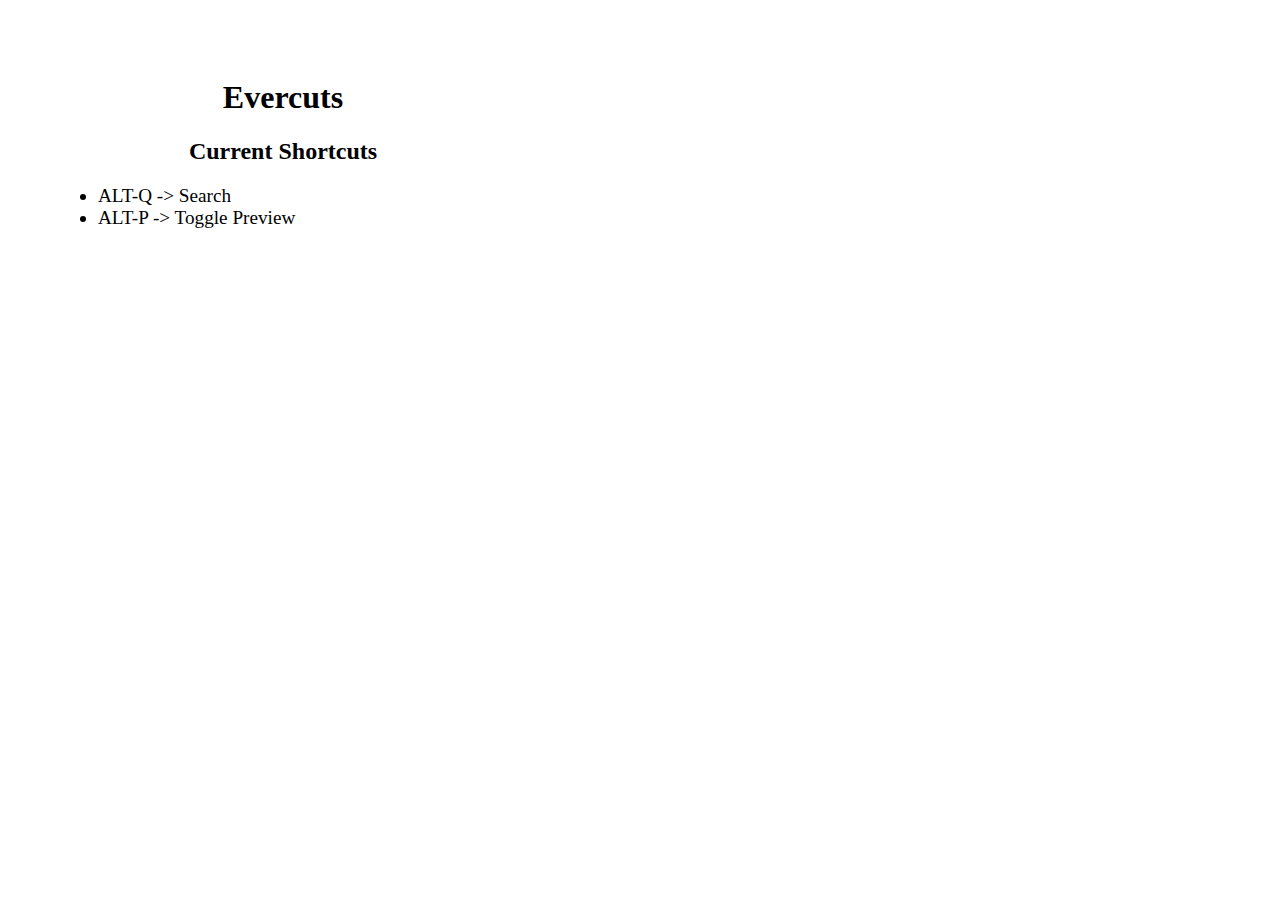
==== popup.html @ 55d342e4 "v1" ====
<!DOCTYPE html>
<html>
  <head>
    <title>Evercuts</title>
    <link rel="stylesheet" type="text/css" href="popup.css">
  </head>
  <body>
    <h1> Evercuts </h1>
    <h2> Current Shortcuts </h2>
    <ul>
      <li>
        ALT-Q -> Search
      </li>
      <li>
        ALT-P -> Toggle Preview
      </li>
    </ul>
  </body>
</html>
---- popup.css ----
body{
    width: 450px;
    height:300px;
    padding: 50px;
}

h1, h2 {
    text-align: center;
}

li {
    font-size: 1.2em;
}
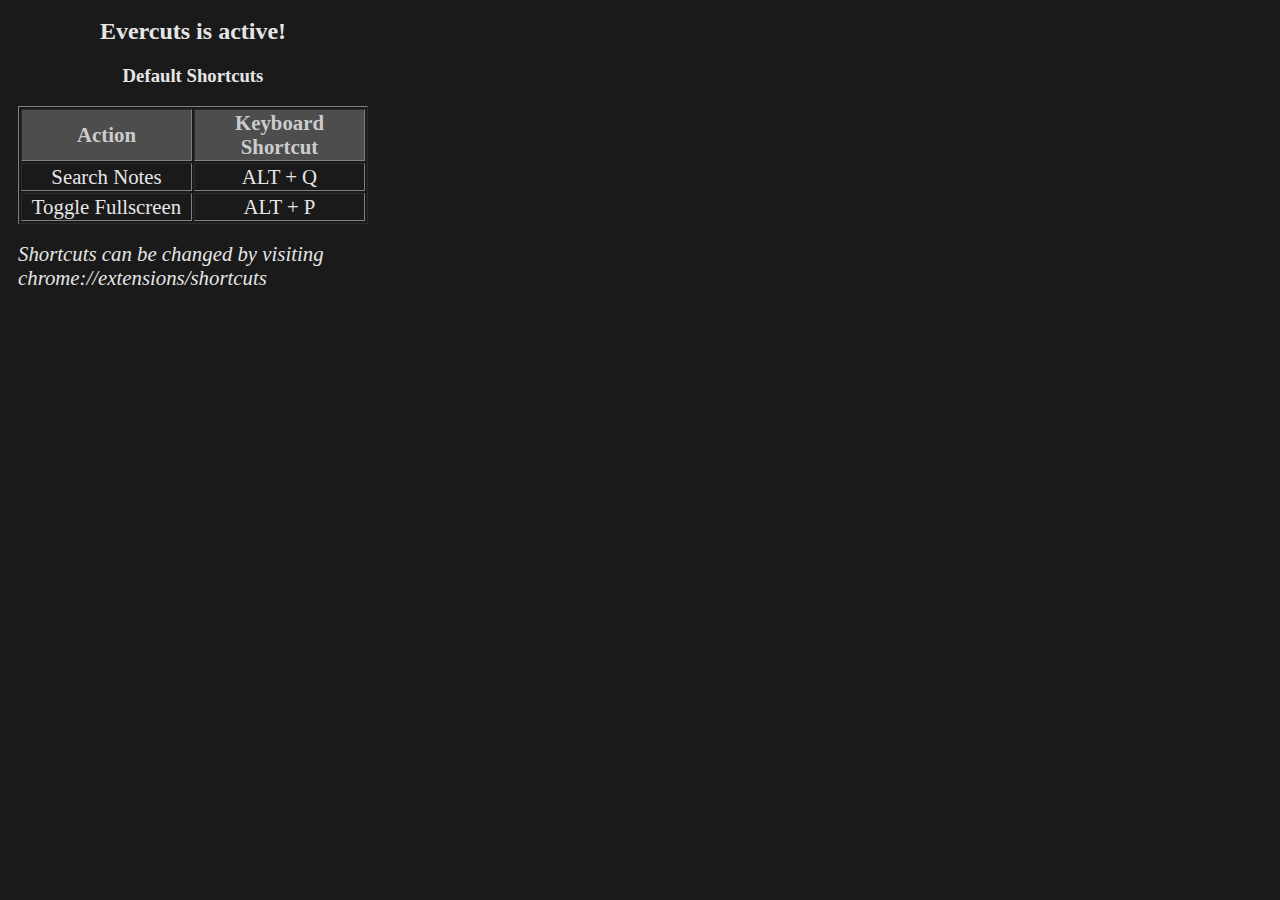
==== commit fa34a13e: "Better popup style" ====
--- a/popup.html
+++ b/popup.html
@@ -5,15 +5,25 @@
     <link rel="stylesheet" type="text/css" href="popup.css">
   </head>
   <body>
-    <h1> Evercuts </h1>
-    <h2> Current Shortcuts </h2>
-    <ul>
-      <li>
-        ALT-Q -> Search
-      </li>
-      <li>
-        ALT-P -> Toggle Preview
-      </li>
-    </ul>
-  </body>
-</html>+    <h2>Evercuts is active!</h2>
+    <h3>Default Shortcuts</h3>
+    <table border="1" style="width: 100%;">
+        <tbody>
+          <tr style="background-color: rgb(77, 77, 77); color: rgb(204, 204, 204);">
+            <td style="width: 50%;"><b>Action</b></td>
+            <td style="width: 50%;"><b>Keyboard Shortcut</b></td>
+          </tr>
+          <tr>
+            <td style="width: 50%;">Search Notes</td>
+            <td style="width: 50%;">ALT + Q</td>
+          </tr>
+          <tr>
+            <td>Toggle Fullscreen</td>
+            <td>ALT + P</td>
+          </tr>
+        </tbody>
+    </table>
+    <br/>
+    <i>Shortcuts can be changed by visiting chrome://extensions/shortcuts</i>
+    </body>
+</html>
--- a/popup.css
+++ b/popup.css
@@ -1,13 +1,18 @@
 body{
-    width: 450px;
-    height:300px;
-    padding: 50px;
+    width: 350px;
+    height:250px;
+    padding: 10px;
+    background-color: rgb(26, 26, 26);
 }
 
-h1, h2 {
+h2, h3 {
+    margin-top: 0px;
     text-align: center;
+    color: rgb(230, 230, 230)
 }
 
-li {
-    font-size: 1.2em;
-}+table, i {
+    color: rgb(230, 230, 230);
+    text-align: center;
+    font-size: 1.3em;
+}
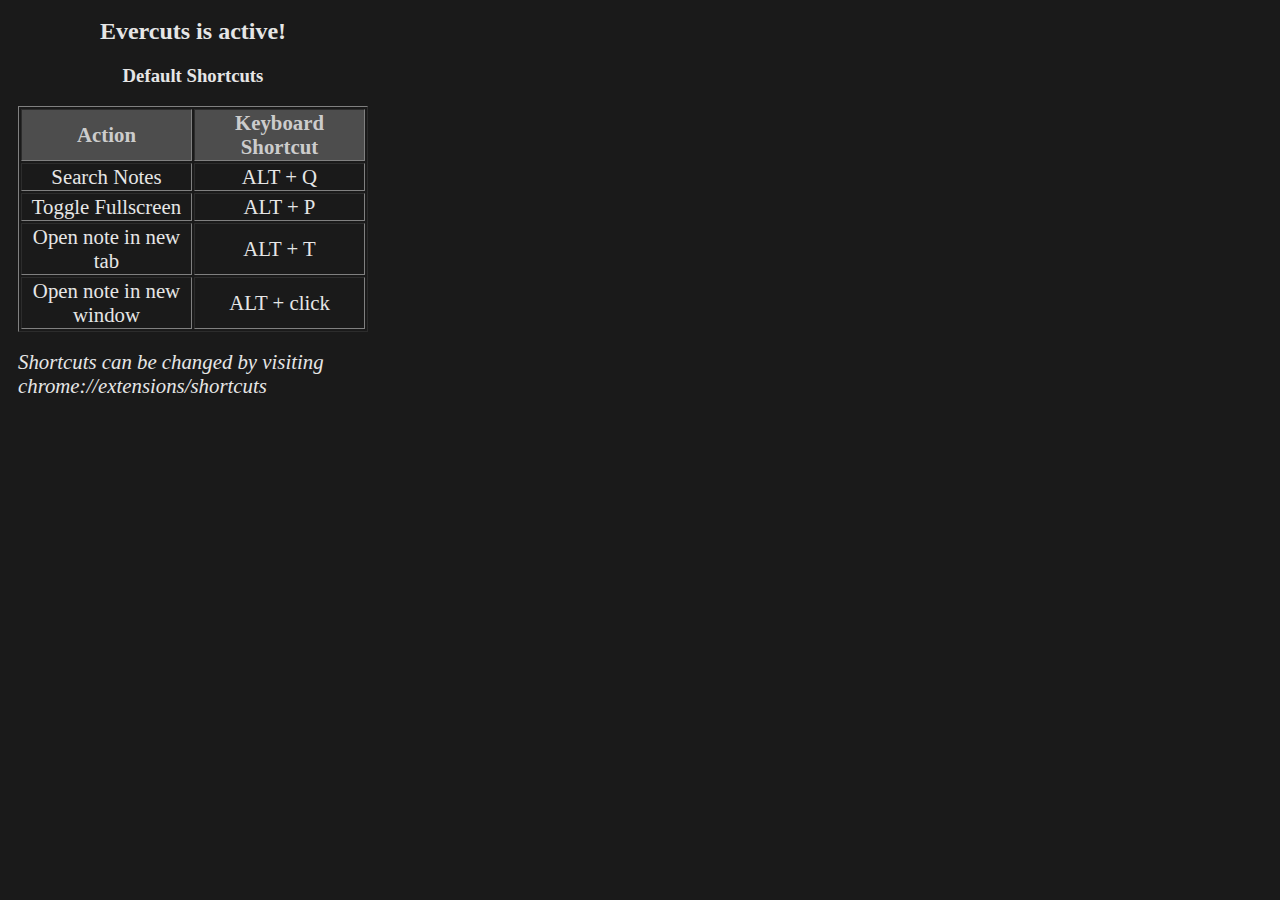
==== commit acd4ae47: "Adding content script to open note in a new window with alt-click Updated popup info" ====
--- a/popup.html
+++ b/popup.html
@@ -21,6 +21,14 @@
             <td>Toggle Fullscreen</td>
             <td>ALT + P</td>
           </tr>
+          <tr>
+            <td>Open note in new tab</td>
+            <td>ALT + T</td>
+          </tr>
+          <tr>
+            <td>Open note in new window</td>
+            <td>ALT + click</td>
+          </tr>
         </tbody>
     </table>
     <br/>
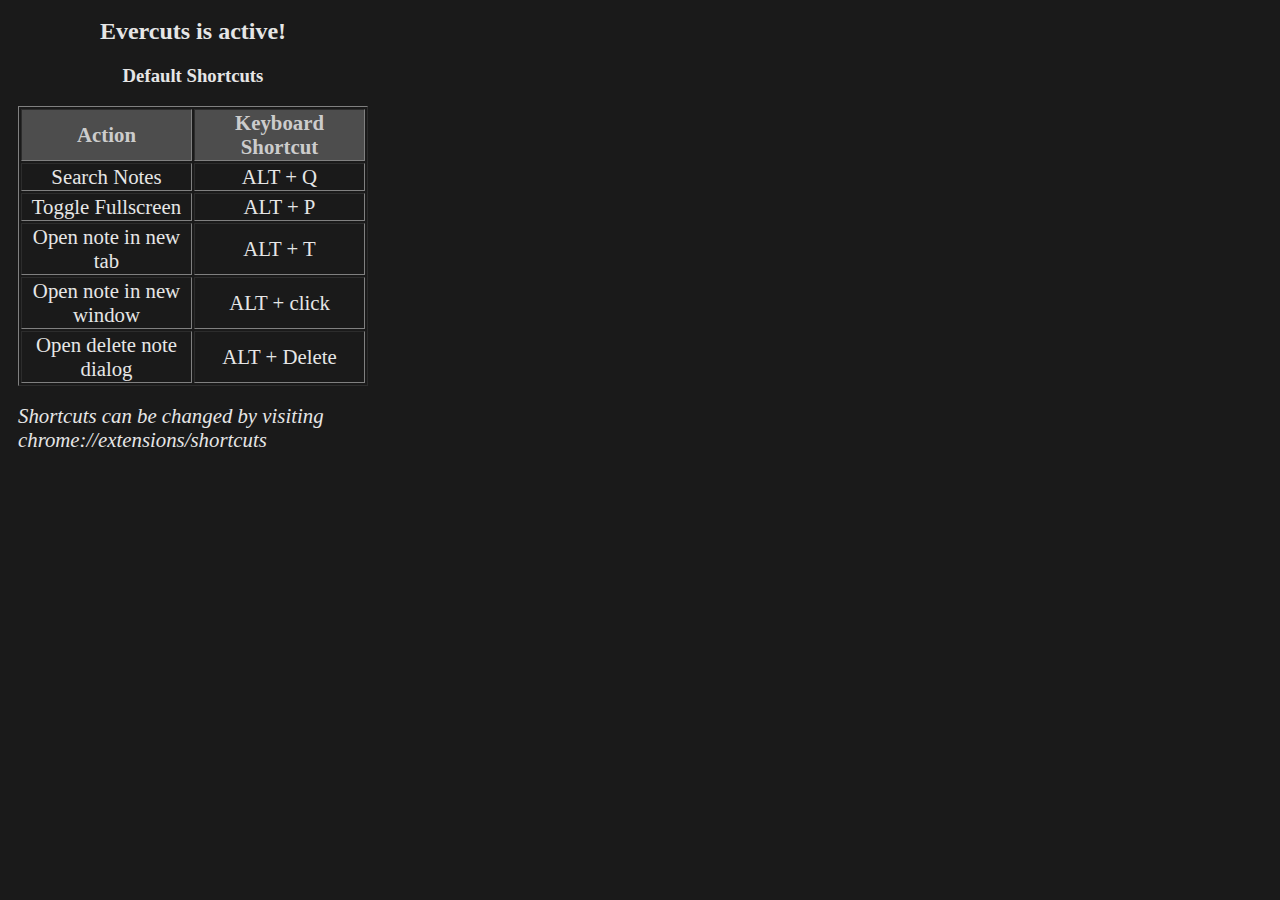
==== commit 2906b8af: "open delete note dialog" ====
--- a/popup.html
+++ b/popup.html
@@ -29,6 +29,10 @@
             <td>Open note in new window</td>
             <td>ALT + click</td>
           </tr>
+          <tr>
+            <td>Open delete note dialog</td>
+            <td>ALT + Delete</td>
+          </tr>
         </tbody>
     </table>
     <br/>
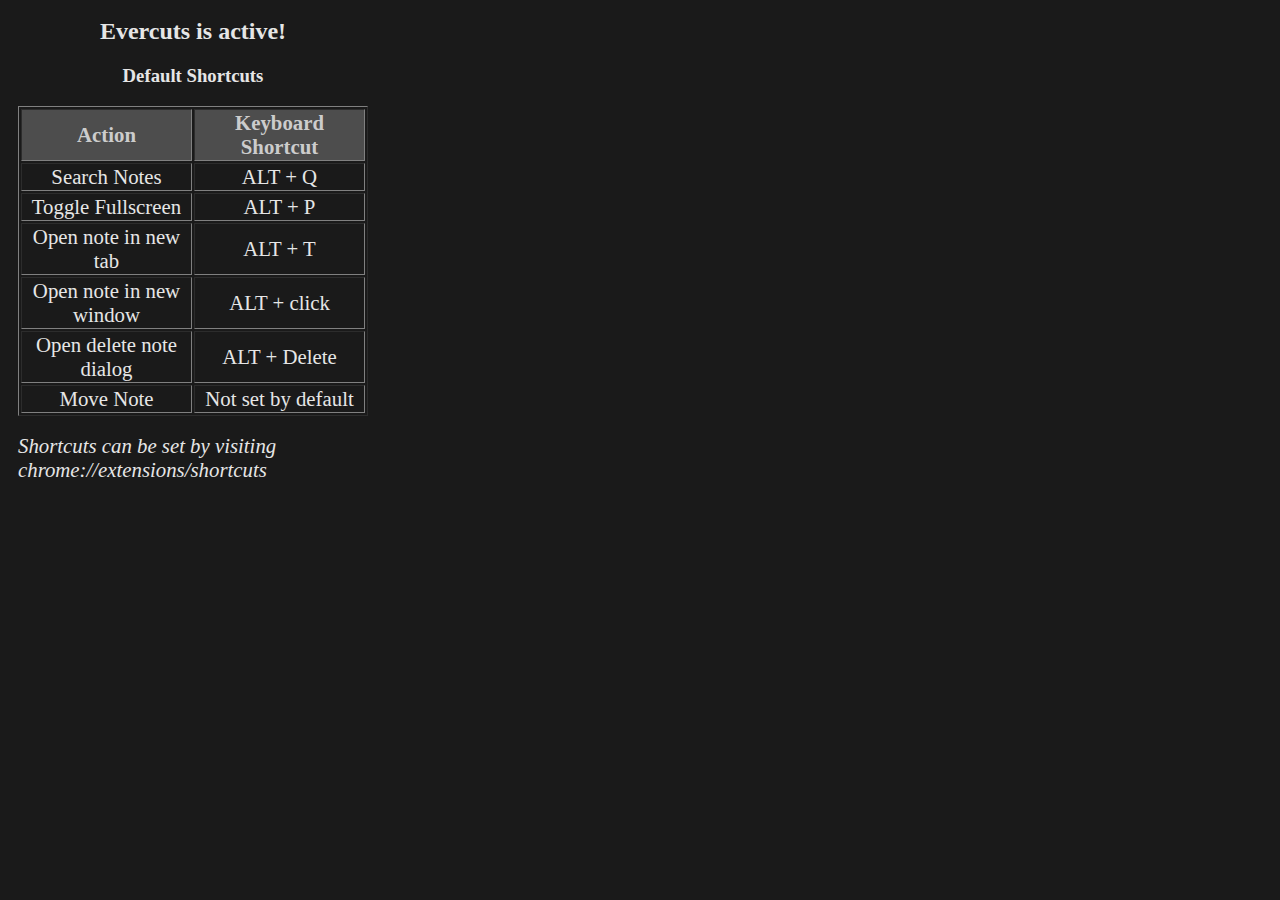
==== commit d6fc4a17: "Add move note function * Update readme" ====
--- a/popup.html
+++ b/popup.html
@@ -33,9 +33,13 @@
             <td>Open delete note dialog</td>
             <td>ALT + Delete</td>
           </tr>
+          <tr>
+            <td>Move Note</td>
+            <td>Not set by default</td>
+          </tr>
         </tbody>
     </table>
     <br/>
-    <i>Shortcuts can be changed by visiting chrome://extensions/shortcuts</i>
+    <i>Shortcuts can be set by visiting chrome://extensions/shortcuts</i>
     </body>
 </html>
